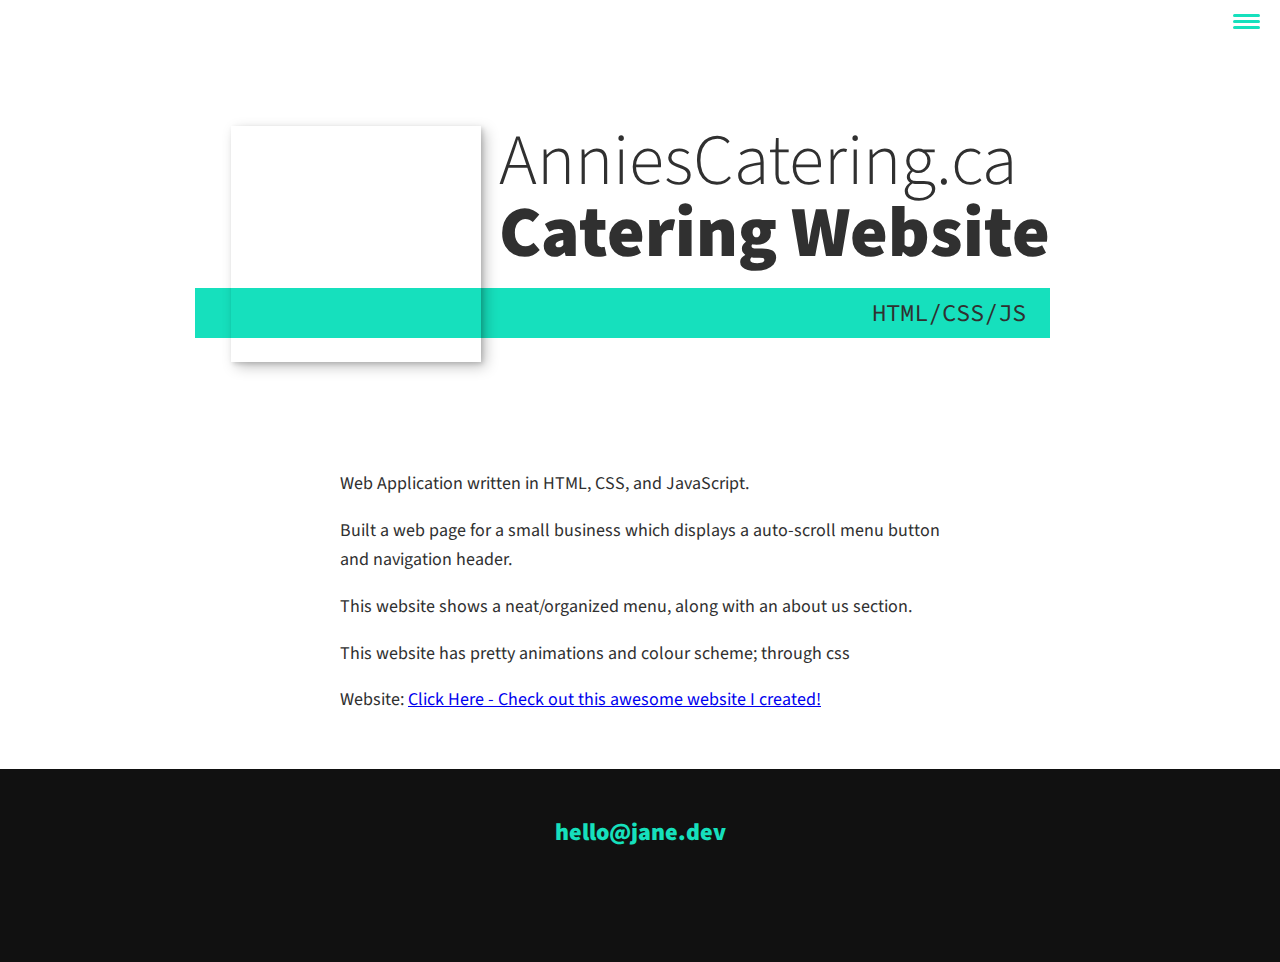
==== portfolio-item-2.html @ 7f5de27d "Add files via upload" ====
<!DOCTYPE html>
<html lang="en">
    <head>
        <meta charset="UTF-8">
        <meta name="viewport" content="width=device-width, initial-scale=1.0">
        <title>DevJane Portfolio Website</title>
        <link rel="stylesheet" href="https://cdnjs.cloudflare.com/ajax/libs/normalize/7.0.0/normalize.min.css">
        <link rel="stylesheet" href="https://cdnjs.cloudflare.com/ajax/libs/font-awesome/5.11.2/css/all.css" integrity="sha256-46qynGAkLSFpVbEBog43gvNhfrOj+BmwXdxFgVK/Kvc=" crossorigin="anonymous" />  
        
        <!-- Update these with your own fonts -->
        <link href="https://fonts.googleapis.com/css?family=Source+Code+Pro:400,900|Source+Sans+Pro:300,900&display=swap" rel="stylesheet">
        
        <link rel="stylesheet" href="css/style.css">

    </head>
    <body>
        <header>
            <div class="logo">
                <img src="img/devjane.png" alt="">
            </div>
            <button class="nav-toggle" aria-label="toggle navigation">
                <span class="hamburger"></span>
            </button>
            <nav class="nav">
                <ul class="nav__list">
                    <li class="nav__item"><a href="index.html" class="nav__link">Home</a></li>
                    <li class="nav__item"><a href="index.html#services" class="nav__link">My Services</a></li>
                    <li class="nav__item"><a href="index.html#about" class="nav__link">About me</a></li>
                    <li class="nav__item"><a href="index.html#work" class="nav__link">My Work</a></li>
                </ul>
            </nav>
        </header>
        

        <section class="intro">
            <h1 class="section__title section__title--intro">
                AnniesCatering.ca <strong>Catering Website</strong>
            </h1>
            <p class="section__subtitle section__subtitle--intro">HTML/CSS/JS</p>
            <img src="img/portfolio-C.jpg" alt="" class="intro__img">
        </section>
        <p>  </p>
        <div class="portfolio-item-individual">
           <p> Web Application written in HTML, CSS, and JavaScript.</p>
            <p>Built a web page for a small business which displays a auto-scroll menu button and navigation header.</p>
            <p>This website shows a neat/organized menu, along with an about us section. </p>
            <p>This website has pretty animations and colour scheme; through css    </p>
            
            <p >  Website: <a href="https://anniescatering.ca"> Click Here - Check out this awesome website I created! </a>  </p> 
        </div>
        
        
        <!-- Footer -->
        <footer class="footer">
            <!-- replace with your own email address -->
            <a href="mailto:hello@jane.dev" class="footer__link">hello@jane.dev</a>
            <ul class="social-list">
                <li class="social-list__item">
                    <a class="social-list__link" href="https://codepen.io">
                        <i class="fab fa-codepen"></i>
                    </a>
                </li>
                <li class="social-list__item">
                    <a class="social-list__link" href="http://dribbble.com">
                        <i class="fab fa-dribbble"></i>
                    </a>
                </li>
                <li class="social-list__item">
                    <a class="social-list__link" href="https://twitter.com">
                        <i class="fab fa-twitter"></i>
                    </a>
                </li>
                <li class="social-list__item">
                    <a class="social-list__link" href="https://github.com">
                        <i class="fab fa-github"></i>
                    </a>
                </li>
            </ul>
        </footer>
        
        
        <script src="js/index.js"></script>
        
    </body>
</html>
---- css/style.css ----
*,
*::before,
*::after {
    box-sizing: border-box;
}

/* Custom Properties, update these for your own design */

:root {
    --ff-primary: 'Source Sans Pro', sans-serif;
    --ff-secondary: 'Source Code Pro', monospace;
    
    --fw-reg: 300;
    --fw-bold: 900;
    
    --clr-light: #fff;
    --clr-dark: #303030;
    --clr-accent: #16e0bd;
    
    --fs-h1: 3rem;
    --fs-h2: 2.25rem;
    --fs-h3: 1.25rem;
    --fs-body: 1rem;
    
    --bs: 0.25em 0.25em 0.75em rgba(0,0,0,.25),
          0.125em 0.125em 0.25em rgba(0,0,0,.15);
}

@media (min-width: 800px) {
    :root {
        --fs-h1: 4.5rem;
        --fs-h2: 3.75rem;
        --fs-h3: 1.5rem;
        --fs-body: 1.125rem;
    }
}

/* General styles */

body {
    background: var(--clr-light);
    color: var(--clr-dark);
    margin: 0;
    font-family: var(--ff-primary);
    font-size: var(--fs-body);
    line-height: 1.6;
}

section {
    padding: 5em 2em;
}

img {
    display: block;
    max-width: 100%;
}

strong { font-weight: var(--fw-bold) }

:focus {
    outline: 3px solid var(--clr-accent);
    outline-offset: 3px;
}

/* Buttons */

.btn {
    display: inline-block;
    padding: .5em 2.5em;
    background: var(--clr-accent);
    color: var(--clr-dark);
    text-decoration: none;
    cursor: pointer;
    font-size: .8rem;
    text-transform: uppercase;
    letter-spacing: 2px;
    font-weight: var(--fw-bold);
    transition: transform 200ms ease-in-out;
}

.btn:hover {
    transform: scale(1.1);
}

/* Typography */

h1,
h2,
h3 {
    line-height: 1;
    margin: 0;
}

h1 { font-size: var(--fs-h1) }
h2 { font-size: var(--fs-h2) }
h3 { font-size: var(--fs-h3) }


.section__title {
    margin-bottom: .25em;
}

.section__title--intro {
    font-weight: var(--fw-reg);
}

.section__title--intro strong {
    display: block;
}

.section__subtitle {
    margin: 0;
    font-size: var(--fs-h3);
}

.section__subtitle--intro,
.section__subtitle--about {
    background: var(--clr-accent);
    padding: .25em 1em;
    font-family: var(--ff-secondary);
    margin-bottom: 1em;
}

.section__subtitle--work {
    color: var(--clr-accent);
    font-weight: var(--fw-bold);
    margin-bottom: 2em;
}

html {
    scroll-behavior: smooth;
}

/* header */
header {
    display: flex;
    justify-content: space-between;
    padding: 1em;
}

.logo {
    max-width: 100px;
}

/* all or none */
.nav {
    position: fixed;
    background: var(--clr-dark);
    color: var(--clr-light);
    top: 0;
    bottom: 0;
    left: 0;
    right: 0;
    z-index: 100;
    
    transform: translateX(100%);
    transition: transform 250ms cubic-bezier(.5, 0, .5, 1);
}

.nav__list {
    list-style: none;
    display: flex;
    height: 100%;
    flex-direction: column;
    justify-content: space-evenly;
    align-items: center;
    margin: 0;
    padding: 0;
}

.nav__link {
    color: inherit;
    font-weight: var(--fw-bold);
    font-size: var(--fs-h2);
    text-decoration: none;
}

.nav__link:hover {
    color: var(--clr-accent);
}

.nav-toggle {
    padding: .5em;
    background: transparent;
    border: 0;
    cursor: pointer;
    position: absolute;
    right: 1em;
    top: 1em;
    z-index: 1000;
}

.nav-open .nav {
    transform: translateX(0);
}

.nav-open .nav-toggle {
    position: fixed;
}

.nav-open .hamburger {
    transform: rotate(.625turn);
}

.nav-open .hamburger::before {
    transform: rotate(90deg) translateX(-6px);
}

.nav-open .hamburger::after {
    opacity: 0;
}

.hamburger {
    display: block;
    position: relative;
}

.hamburger,
.hamburger::before,
.hamburger::after {
    background: var(--clr-accent);
    width: 2em;
    height: 3px;
    border-radius: 1em;
    transition: transform 250ms ease-in-out;
}


.hamburger::before,
.hamburger::after {
    content: '';
    position: absolute;
    left: 0;
    right: 0;
    
}

.hamburger::before { top: 6px; }
.hamburger::after { bottom: 6px; }

/*  Intro section  */

.intro {
    position: relative;
}

.intro__img {
    box-shadow: var(--bs);
}

.section__subtitle--intro {
    display: inline-block;
}

@media (min-width: 600px) {
    .intro {
        display: grid;
        width: min-content;
        margin: 0 auto;
        grid-column-gap: 1em;
        grid-template-areas: 
            "img title"
            "img subtitle";
        grid-template-columns: min-content max-content;
    }
    
    .intro__img {
        grid-area: img;
        min-width: 250px;
        position: relative;
        z-index: 2;
    }    
    
    .section__subtitle--intro {
        align-self: start;
        grid-column: -1 / 1;
        grid-row: 2;
        text-align: right;
        position: relative;
        left: -1.5em;
        width: calc(100% + 1.5em);
    }
}



/*  My services section  */

.my-services {
    background-color: var(--clr-light);
    background-image: url(../img/services-bg.jpeg);
    background-size: cover;
    background-blend-mode: multiply; 
    color: var(--clr-light);
    text-align: center;
}

.section__title--services {
    color: var(--clr-accent);
    position: relative;
}

.section__title--services::after {
    content: '';
    display: block;
    width: 2em;
    height: 1px;
    margin: 0.5em auto 1em;
    background: var(--clr-light);
    opacity: 0.25;
}

.services {
    margin-bottom: 4em;
}

.service {
    max-width: 500px;
    margin: 0 auto;
}

@media (min-width: 800px) {
    .services {
        display: flex;
        max-width: 1000px;
        margin-left: auto;
        margin-right: auto;
    }
    
    .service + .service {
        margin-left: 2em;
    }
}


.about-me {
    max-width: 1000px;
    margin: 0 auto;
}

.about-me__img {
    box-shadow: var(--bs);
}

@media (min-width: 600px) {
    .about-me {
        display: grid;
        grid-template-columns: 1fr 200px;
        grid-template-areas: 
            "title img"
            "subtitle img"
            "text img";
        grid-column-gap: 2em;
    }
    
    .section__title--about {
        grid-area: title;
    }
    
    .section__subtitle--about {
        grid-column: 1 / -1;
        grid-row: 2;
        position: relative;
        left: -1em;
        width: calc(100% + 2em);
        padding-left: 1em;
        padding-right: calc(200px + 4em);
    }
    
    .about-me__img {
        grid-area: img;
        position: relative;
        z-index: 2;
    }
}

/* My Work */

.my-work {
    background-color:  var(--clr-dark);
    color: var(--clr-light);
    text-align: center;    
    
}

.portfolio {
    display: grid;
    grid-template-columns: repeat(auto-fit, minmax(300px, 1fr));


}
/* Change images to same size  to make grid more neat */
.portfolio__item img{
    display: block;
    margin-left: auto;
    margin-right: auto;
    width: 80%;
    height: 80%;
    margin-top: 10px;
}

.portfolio__item {
    background: var(--clr-dark);
    overflow: hidden;
}

.portfolio__img {
    transition: 
        transform 750ms cubic-bezier(.5, 0, .5, 1),
        opacity 250ms linear;
}

.portfolio__item:focus {
    position: relative
}

.portfolio__img:hover, .portfolio__item:focus .portfolio__img {
    transform: scale(1.2);
    opacity: .75;
}

.footer {
    background: #111;
    color: var(--clr-accent);
    text-align: center;
    padding: 2.5em 0;
}

.footer a { color: inherit;     
    text-decoration: none;
}

.footer__link {
    font-size: var(--fs-h3);
    font-weight: var(--fw-bold);
}

.footer__link:hover,
.social-list__link:hover {
    opacity: .7;
}

.footer__link:hover {
    text-decoration: underline;
}

/* list-style: none is for removing bullets, display flex to be beside each, and center  */
.social-list {
    list-style: none;
    display: flex;
    justify-content: center;    margin: 2em 0 0;
    padding: 0;
}

.social-list__item {
    margin: 0 .5em;
}

.social-list__link {
    padding: .5em;
}

/* Individual portfolio item styles */

.portfolio-item-individual {
    padding: 0 2em 2em;
    max-width: 1000px;
    margin: 0 auto;
}

.portfolio-item-individual p {
    max-width: 600px;
    margin-left: auto;
    margin-right: auto;
}


/* 
img.portfolio {
    margin-left: 3px;

}  */
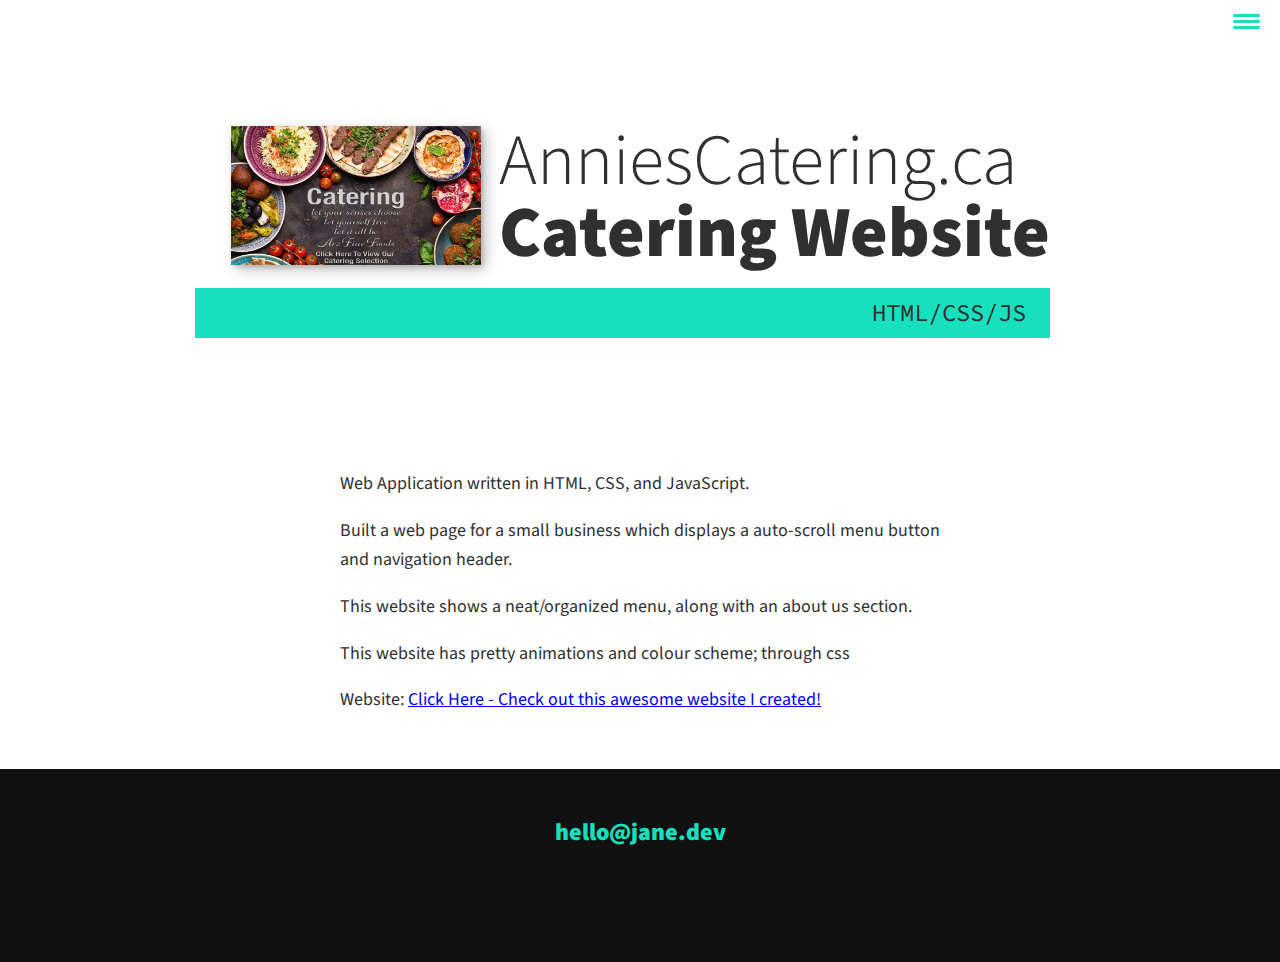
==== commit e69442aa: "Update portfolio-item-2.html" ====
--- a/portfolio-item-2.html
+++ b/portfolio-item-2.html
@@ -46,7 +46,7 @@
             <p>This website shows a neat/organized menu, along with an about us section. </p>
             <p>This website has pretty animations and colour scheme; through css    </p>
             
-            <p >  Website: <a href="https://anniescatering.ca"> Click Here - Check out this awesome website I created! </a>  </p> 
+            <p >  Website: <a href="https://ukhan98.github.io/ukhan98.github.io-catering-website/"> Click Here - Check out this awesome website I created! </a>  </p> 
         </div>
         
         
@@ -82,4 +82,4 @@
         <script src="js/index.js"></script>
         
     </body>
-</html>+</html>
--- a/css/style.css
+++ b/css/style.css
@@ -52,6 +52,7 @@
 
 img {
     display: block;
+    align-items: center;
     max-width: 100%;
 }
 
@@ -368,6 +369,8 @@
     }
     
     .about-me__img {
+        text-align: center;
+        display: block;
         grid-area: img;
         position: relative;
         z-index: 2;
@@ -389,14 +392,25 @@
 
 
 }
-/* Change images to same size  to make grid more neat */
-.portfolio__item img{
+
+.appSC {
+  display: block;
+  margin-left: auto;
+  margin-right: auto;
+  width: 80%;
+} 
+.appSCJ {
     display: block;
     margin-left: auto;
     margin-right: auto;
+    width: 50%;
+  } 
+
+/* Change images to same size  to make grid neat */
+.portfolio__item img{
+    
     width: 80%;
     height: 80%;
-    margin-top: 10px;
 }
 
 .portfolio__item {
